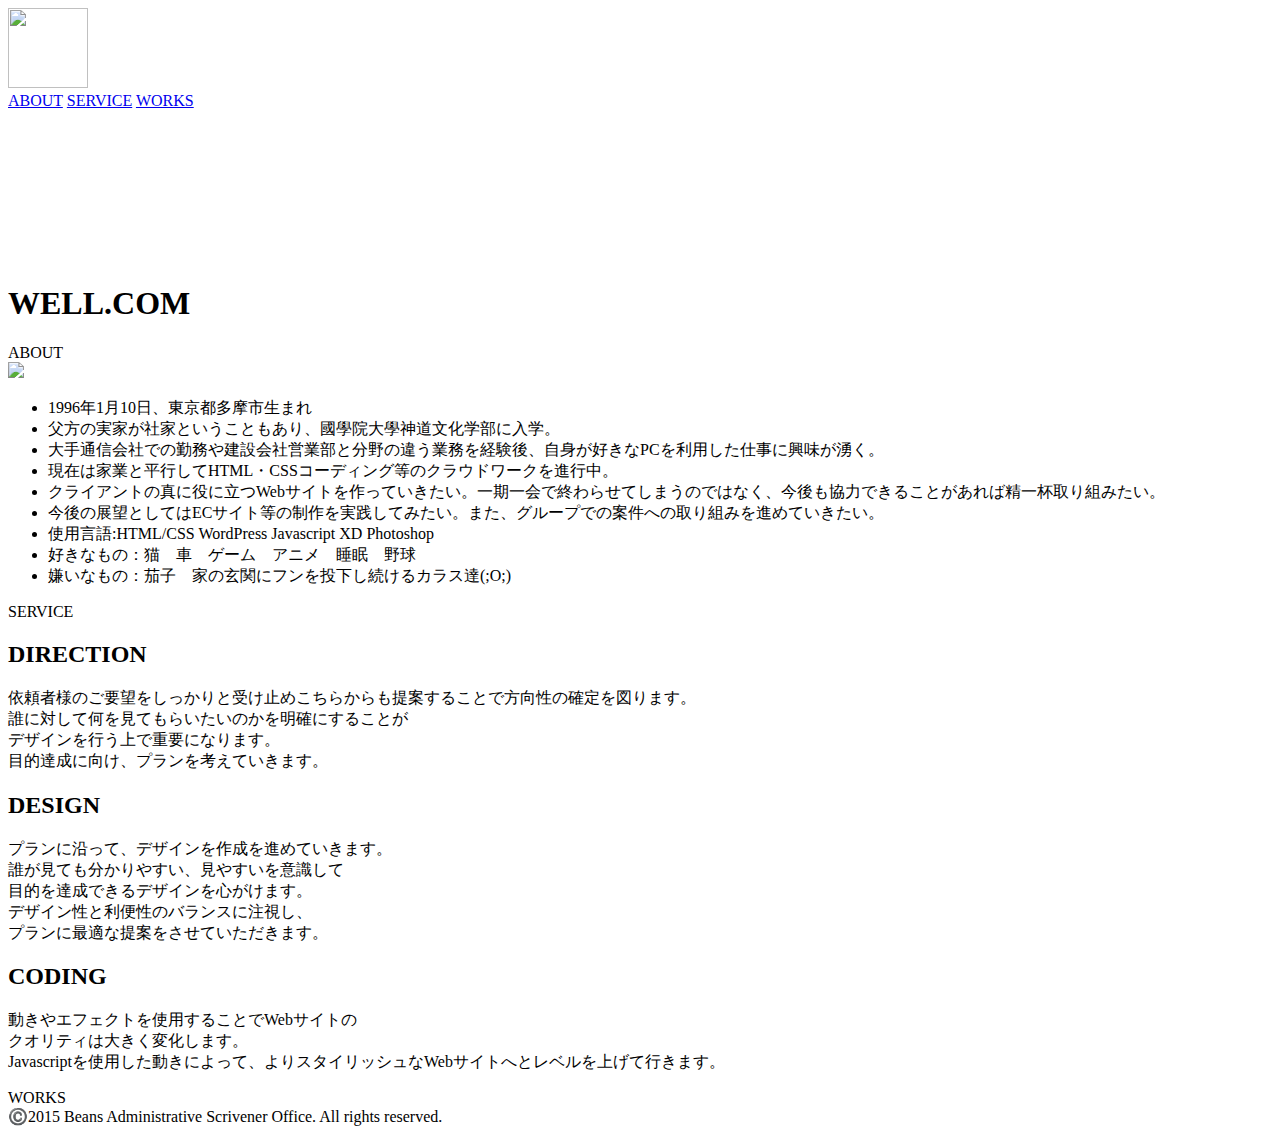
==== portfirio/portfolio.html @ 82d957ab "Add files via upload" ====
<!DOCTYPE html>
<html>
<head>
    <title>profile</title>
    <meta charset="utf-8">
    <meta description="portfolio">
    <meta name="viewport" content="width=device-width, initial-scale=1.0">
    <link rel="stylesheet" href="CSS/portfolio.css">
    <link rel="stylesheet"  href="https://unpkg.com/swiper@7/swiper-bundle.min.css"/>
    <script src="https://unpkg.com/swiper@7/swiper-bundle.min.js"></script>
    <script src="https://kit.fontawesome.com/95a02bd20d.js"></script>
    <script src="http://ajax.googleapis.com/ajax/libs/jquery/1.8.3/jquery.min.js"></script>
    <link href="https://fonts.googleapis.com/css?family=Kosugi" rel="stylesheet">

</head>
<body>
<header id="header-opacity">
    <div class="header">
        <img class="logo" src="image/logo.png" width="80px" height="80px">
        <nav id="header-manu">
            <a href="#about">ABOUT</a>
            <a href="#service">SERVICE</a>
            <a href="#works">WORKS</a>
        </nav>
    </div>
</header>
<main>
    <section class="mainvisual">
        <div class="video-box overlay">
          <video class="video" muted autoplay loop playsinline>
            <source src="video/main.mp4" type="video/mp4">
          </video>
        </div>
        <div class="text-box">
          <h1>WELL.COM</h1>
        </div>
      </section>
    </div>    

	</div>
    <section id="about">
		<div class="topic-title">ABOUT</div>
        <div class="about-inline">
            <img class="cat-image" src="image/cat.jpeg">
            <ul class="about-text">
				<li>1996年1月10日、東京都多摩市生まれ</li>
                <li> 父方の実家が社家ということもあり、國學院大學神道文化学部に入学。</li>
                <li>大手通信会社での勤務や建設会社営業部と分野の違う業務を経験後、自身が好きなPCを利用した仕事に興味が湧く。</li>
                <li>現在は家業と平行してHTML・CSSコーディング等のクラウドワークを進行中。</li>
                <li>クライアントの真に役に立つWebサイトを作っていきたい。一期一会で終わらせてしまうのではなく、今後も協力できることがあれば精一杯取り組みたい。</li>
                <li>今後の展望としてはECサイト等の制作を実践してみたい。また、グループでの案件への取り組みを進めていきたい。</li>
                <li>使用言語:HTML/CSS WordPress Javascript XD Photoshop</li>
                <li>好きなもの：猫　車　ゲーム　アニメ　睡眠　野球</li>
                <li>嫌いなもの：茄子　家の玄関にフンを投下し続けるカラス達(;O;)</li>
            </ul>
        </div>
    </section>
    <section id="service">
		<div class="topic-title">SERVICE</div>
        <div class="container">
            <div class="card">
              <div class="face face1">
                <div class="content">      
                  <h2>DIRECTION</h2>
                </div>
              </div>
              <div class="face face2">
                <div class="content">
                    <p>依頼者様のご要望をしっかりと受け止めこちらからも提案することで方向性の確定を図ります。<br/>誰に対して何を見てもらいたいのかを明確にすることが<br/>デザインを行う上で重要になります。<br/>目的達成に向け、プランを考えていきます。</p>
                </div>
              </div>
            </div>

            <div class="card">
              <div class="face face1">
                <div class="content">
             <h2>DESIGN</h2>
                </div>
              </div>
              <div class="face face2">
                <div class="content">
                    <p>プランに沿って、デザインを作成を進めていきます。<br/>誰が見ても分かりやすい、見やすいを意識して<br/>目的を達成できるデザインを心がけます。
                        <br/>デザイン性と利便性のバランスに注視し、<br/>プランに最適な提案をさせていただきます。</p>
                </div>
              </div>
            </div>
           
           
            <div class="card">
              <div class="face face1">
                <div class="content">
                   <h2>CODING</h2>
                </div>
              </div>
              <div class="face face2">
                <div class="content">
                <p>動きやエフェクトを使用することでWebサイトの<br/>クオリティは大きく変化します。
                    <br/>Javascriptを使用した動きによって、よりスタイリッシュなWebサイトへとレベルを上げて行きます。</p>
                </div>
              </div>
            </div>         
         </div>     
    </div>
    </section>
    <section id="works">
    <div class="topic-title">WORKS</div> 
    </section>
</main>
    <footer>
        ©️2015 Beans Administrative Scrivener Office. All rights reserved.
    </footer>
    <script type="text/javascript" src="hamburger.js"></script>
    <script type="text/javascript" src="slider.js"></script>
    <script src="js/portfirio.js"></script>
</body>

</html>
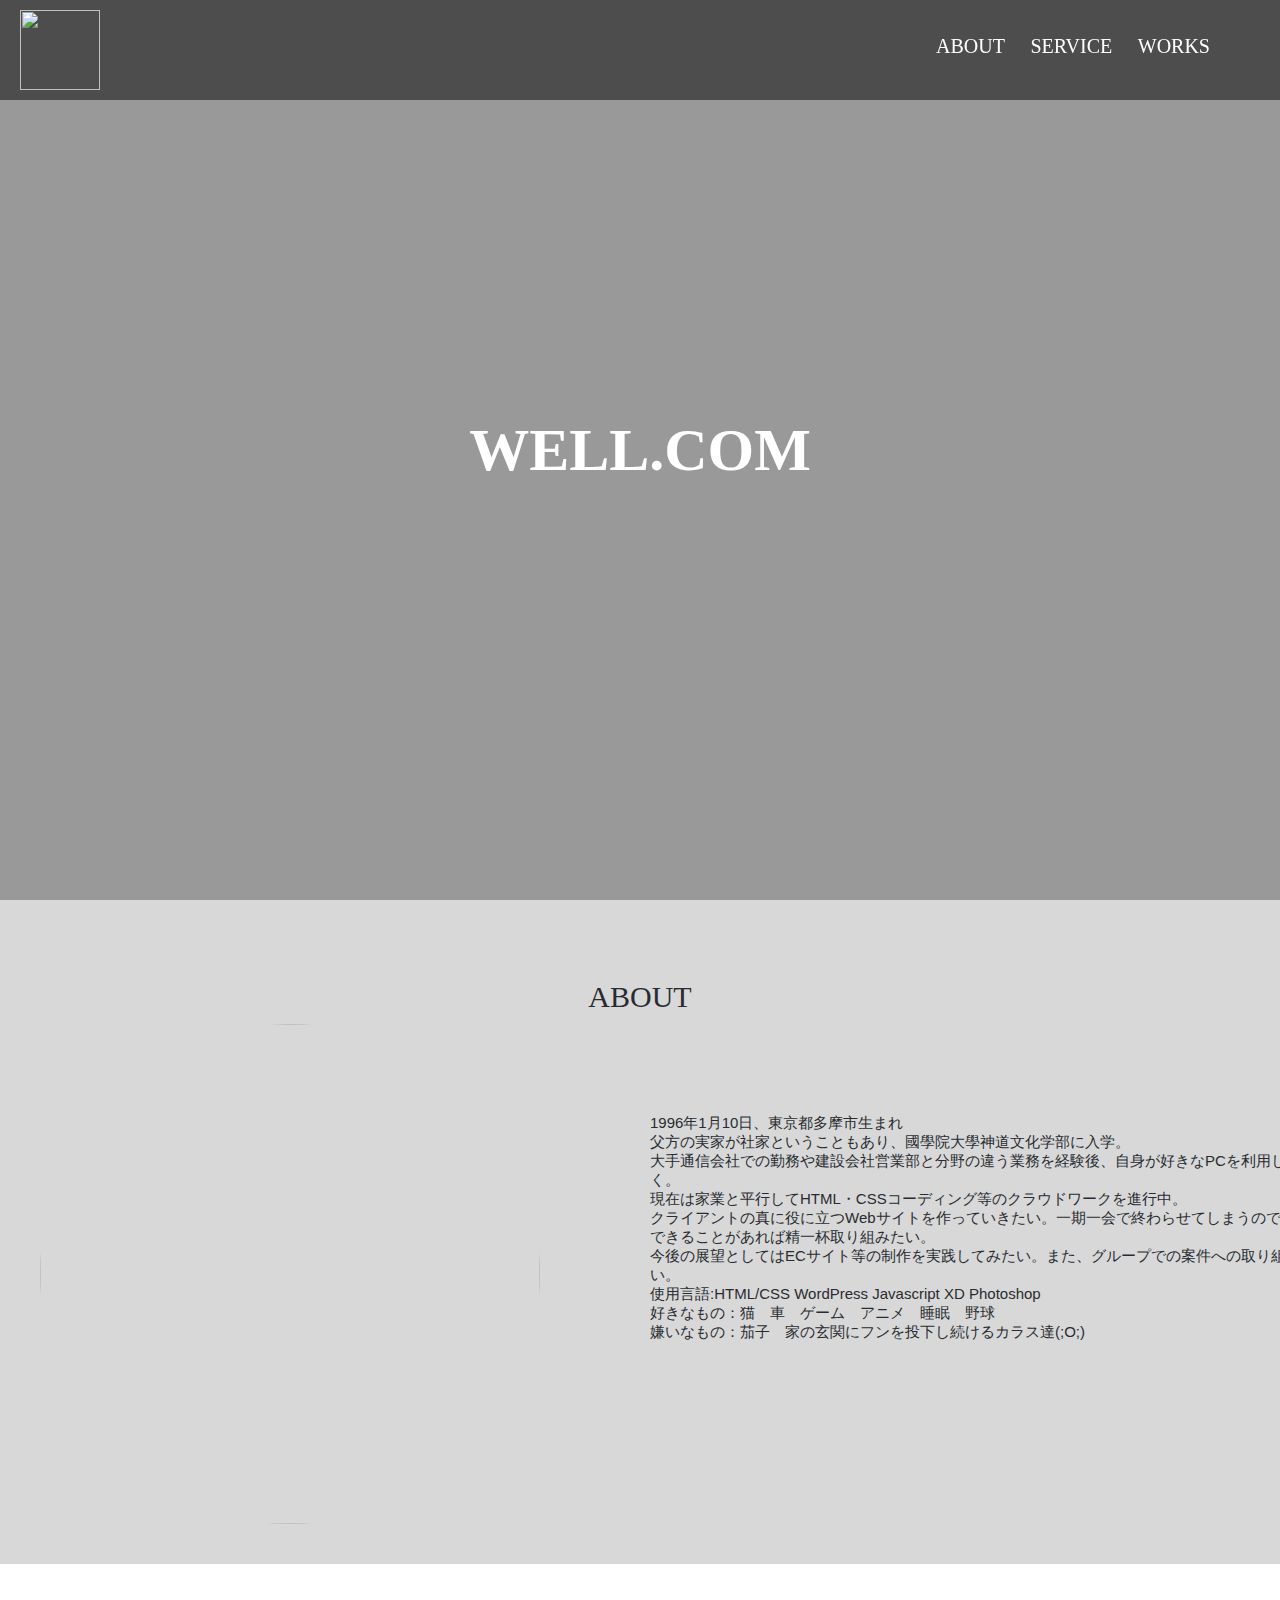
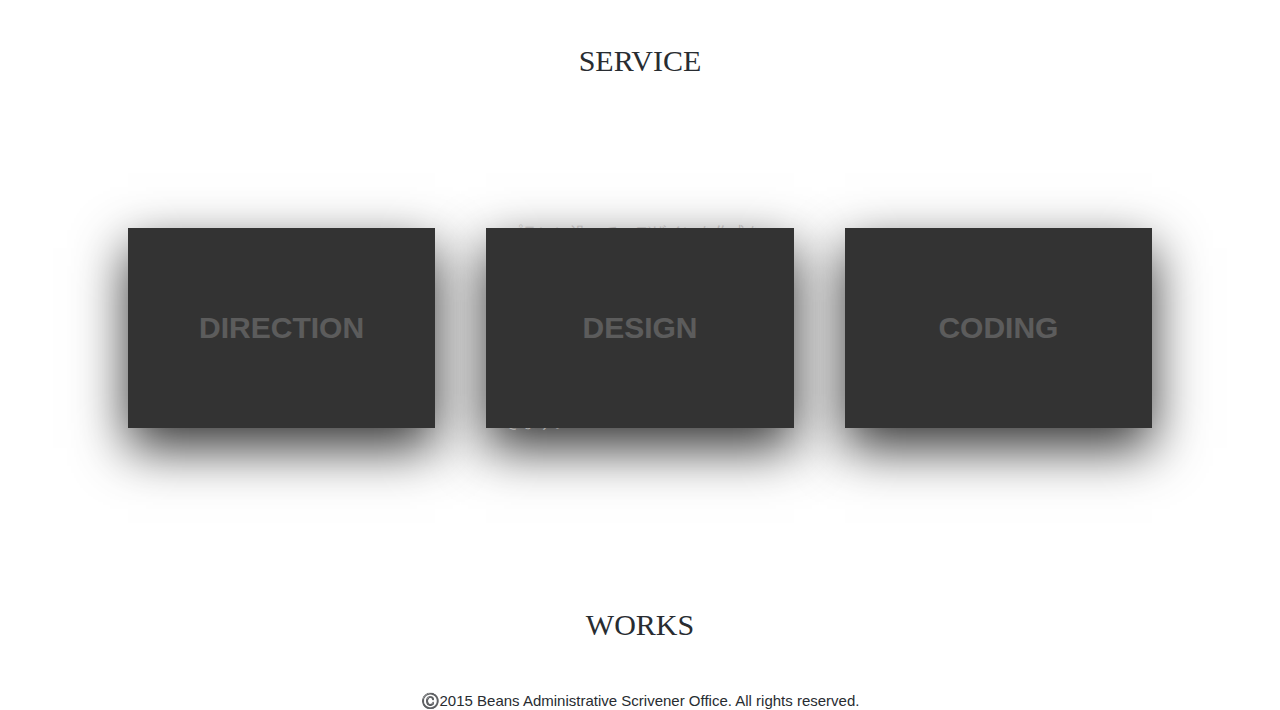
==== commit 8971d971: "Update portfolio.html" ====
--- a/portfirio/portfolio.html
+++ b/portfirio/portfolio.html
@@ -114,4 +114,4 @@
     <script src="js/portfirio.js"></script>
 </body>
 
-</html> +</html> 
--- a/portfirio/CSS/portfolio.css
+++ b/portfirio/CSS/portfolio.css
@@ -0,0 +1,393 @@
+@import url('https://fonts.googleapis.com/css?family=Kosugi');
+html {
+  font-size: 100%;
+}
+.header{
+  position: fixed;/*追従ナビのためpositionをfixedにする*/
+  top:0;/*ポジション設定topを0*/
+  height: 60px;/*headerの高さを指定*/
+  width:100%;/*position:fixed;にしたため、横幅100%を設定*/
+  background:#333;
+  color:#fff;
+  padding: 20px;
+  z-index: 2;
+  background-color: rgba(17, 17, 17, 0.562);
+}
+ul {
+  list-style-type: none;
+}
+a {
+  color: #ffffff;
+  text-decoration: none; /*下線消す*/
+  margin: 10px;
+  font-family: fantasy;
+  } 
+.logo{
+  position:  absolute;        /* 要素の配置方法を指定 */
+  bottom: 10px;
+}
+body {
+  color: #282c31;
+  font-size: 15px;
+  justify-content: center;
+  align-items: center;
+  font-family: sans-serif;
+}
+#box {
+  display: flex;
+  justify-content: center;
+  align-items: center;
+  display: inline-block;
+  border-bottom: solid 1px #282c31;
+  text-align: center;
+  font-size: 30px;
+}
+#header-manu {
+  text-align: right;
+  font-size: 20px;
+  padding-top: 15px;
+  padding-right: 80px;
+}
+
+.mainvisual {
+  position: relative;
+}
+
+/* video */
+
+.video-box {
+  position: relative;
+  overflow: hidden;
+  width: 100%;
+  height: 100vh;
+}
+.video {
+  position: absolute;
+  top: 50%;
+  left: 50%;
+  min-width: 100%;
+  min-height: 100%;
+  -webkit-transform: translate(-50%, -50%);
+  -moz-transform: translate(-50%, -50%);
+  transform: translate(-50%, -50%);
+}
+
+/* overlay */
+
+.overlay::after {
+  position: absolute;
+  top: 0;
+  left: 0;
+  display: block;
+  width: 100%;
+  height: 100%;
+  content: "";
+  background: rgba(0, 0, 0, 0.4);
+}
+
+.link {
+  display: flex;
+  justify-content: space-between;
+  width: 100px;
+}
+.link-text {
+  color: #282c31;
+}
+footer {
+  display: flex;
+  justify-content: center;
+}
+/*メインビジュアル中央部のテキスト*/
+#Text {
+	left: 690px;
+	top: 137.835px;
+	position: absolute;
+	overflow: visible;
+	width: 61px;
+	white-space: nowrap;
+	text-align: left;
+	font-family: Meiryo;
+	font-style: normal;
+	font-weight: normal;
+	font-size: 15px;
+	color: rgba(0,0,0,1);
+}
+h1 {
+  font-family: Roboto;
+  font-size: 60px;
+  font-weight: bold;
+  line-height: 1.2;
+  padding: 0 50px;
+  text-align: center;
+  color: #fff;
+}
+
+.text-box {
+  position: absolute;
+  top: 50%;
+  left: 50%;
+  width: 100%;
+  -webkit-transform: translate(-50%, -50%);
+  -moz-transform: translate(-50%, -50%);
+  transform: translate(-50%, -50%);
+}
+#about {
+  height: auto;
+  width: 100%;
+  background-color: #D8D8D8;
+}
+.topic-title {
+  font-size: 30px;
+  text-align: center;
+  padding-top: 80px;
+  padding-bottom: 50px;
+  font-family: serif;
+}
+ul {
+  width: 60%;
+}
+.about-text {
+    position: relative;
+    left: 150px; 
+    top: 50px;
+}
+.about-inline {
+	display: flex;
+}
+
+.cat-image {
+  position: relative;
+  left: 40px; 
+  bottom: 40px;
+  border-radius: 60%;
+  width: 500px;
+  height: 500px;
+}
+
+.container{
+  width: 80%;
+  position: relative;
+  display: flex;
+  justify-content: space-between;
+  flex-wrap:wrap; 
+  margin: auto;
+}
+
+.container .card{
+  position: relative;
+  width: 30%;
+}
+
+.container .card .face{
+  width:100%;
+  height: 200px;
+  transition:.4s; 
+}
+
+.container .card .face.face1{
+  position: relative;
+  background: #333;
+  display: flex;
+  justify-content: center;
+  align-content:center;
+  align-items: center;
+  z-index: 1;
+  transform: translateY(100px);
+}
+
+.container .card:hover .face.face1{
+  transform: translateY(0);
+  box-shadow:
+    inset 0 0 60px whitesmoke,
+    inset 20px 0 80px #f0f,
+    inset -20px 0 80px #0ff,
+    inset 20px 0 300px #f0f,
+    inset -20px 0 300px #0ff,
+    0 0 50px #fff,
+    -10px 0 80px #f0f,
+    10px 0 80px #0ff;
+}
+
+
+.container .card .face.face1 .content{
+  opacity: .2;
+  transition:  0.5s;
+  text-align: center;
+}
+
+.container .card:hover .face.face1 .content{
+  opacity: 1;
+}
+
+.container .card .face.face1 .content i{
+  font-size: 3em;
+  color: rgb(0, 0, 0);
+  display: inline-block;
+}
+
+.container .card .face.face1 .content h2{
+  font-size: 30px;
+  color: white;
+  text-align: center;
+}
+
+.container .card .face.face1 .content a{
+   transition: .5s;
+}
+
+.container .card .face.face2{
+   position: relative;
+   background: #333;
+   display: flex;
+   align-items: center;
+   justify-content: center;
+   padding: 20px;
+  box-sizing: border-box;
+  box-shadow: 0 20px 50px rgba(0,0,0,.8);
+  transform: translateY(-100px);
+}
+
+.container .card:hover .face.face2{
+    transform: translateY(0);
+}
+
+.container .card .face.face2 .content p{
+  font-family: "Kosugi", "メイリオ";
+  font-size: 12pt;
+  margin: 0 ;
+  padding: 0;
+  color:rgb(180, 178, 178);
+}
+
+.container .card .face.face2 .content a{
+  text-decoration:none;
+  color: black;
+  box-sizing: border-box;
+  outline : 1px dashed #333;
+  padding: 10px;
+  margin: 15px 0 0;
+  display: inline-block;
+}
+.container .card .face.face2 .content a:hover{
+  background: #333 ;
+  color: whitesmoke; 
+  box-shadow: inset 0px 0px 10px rgba(0,0,0,0.5);
+}
+@-webkit-keyframes glow {
+  0% {
+    background-position: 0%;
+  }
+  100% {
+    background-position: 400%;
+  }
+}
+ 
+@keyframes glow {
+  0% {
+    background-position: 0%;
+  }
+  100% {
+    background-position: 400%;
+  }
+}
+
+@media screen and (max-width: 600px) {
+  /* ここに通常のCSSを書きます。以下は一例です */
+.about-text {
+  flex-direction: column;
+  align-items: center;
+  }
+.about-text img {
+    margin-right: 0px;
+  }
+  #bicycle ul {
+    flex-direction: column;
+    padding: 0;
+  }
+  #bicycle li {
+    width: 100%;
+  }
+}
+* {
+  margin: 0;
+  padding: 0;
+}
+#nav{
+  position: absolute;
+  top: 0;
+  /*ナビメニューを左に隠した状態になる*/
+  left: -40%;
+  width: 40%;
+  height: 100vh;
+  background: #ffffff;
+  /*０.7秒かけてナビメニューがスライドする*/
+  transition: .7s;
+}
+#nav ul{
+  padding-top: 80px;
+}
+#nav ul li{
+  list-style-type: none;
+  font-size: 20px;
+}
+#nav a{
+  display: block;
+  text-decoration: none;
+  color: #000000;
+  margin: 0 15px;
+  padding: 10px;
+  transition: .5s;
+}
+#nav li a:hover{
+  color: #ffffff;
+  background: #cd5c5c;
+  border-bottom: none;
+}
+#hamburger {
+  display: block;
+  position: absolute;
+  top: 20px;
+  right: 30px;
+  width: 50px;
+  height: 44px;
+  cursor: pointer;
+  transition: 1s;
+}
+.inner_line {
+  display: block;
+  position: absolute;
+  left: 0;
+  width: 50px;
+  height: 3px;
+  background-color: #4d3b3b;
+  transition: 1s;
+  border-radius: 4px;
+}
+#line1 {
+  top: 0;
+}
+#line2 {
+  top: 20px;
+}
+#line3 {
+  bottom: 0px;
+}
+.in{
+  transform: translateX(100%);
+}
+.line_1,.line_2,.line_3{
+  background: #000000;
+}
+.line_1 {
+  /*-45度回転させる*/
+  transform: rotate(-45deg);
+  top: 0;
+}
+.line_2 {
+  opacity: 0;
+}
+.line_3 {
+  /*45度回転させる*/
+  transform: rotate(45deg);
+  bottom: 0;
+}
